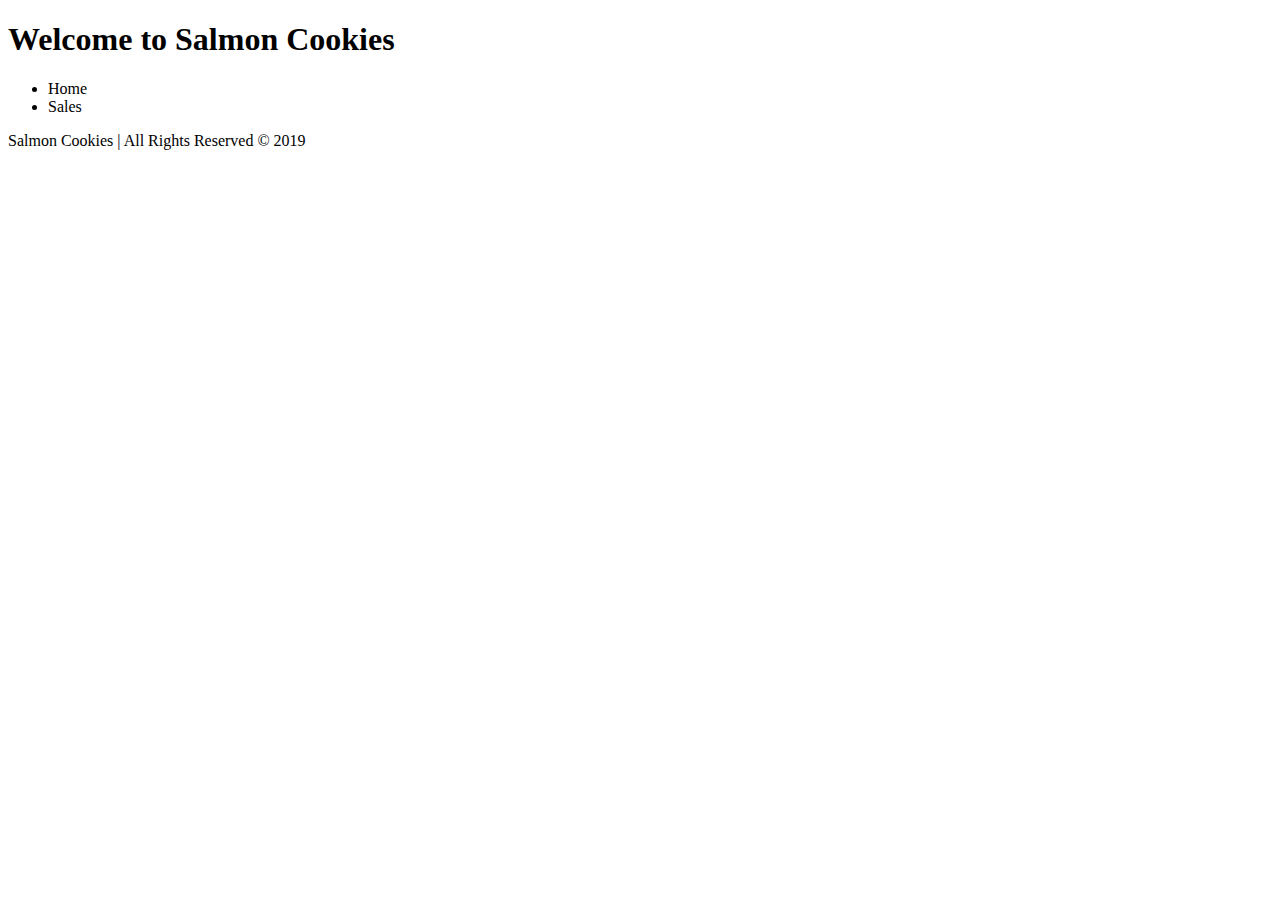
==== index.html @ e8ee6451 "adding files" ====
<!DOCTYPE html>
<html lang="en">
<head>
    <meta charset="UTF-8">
    <meta name="viewport" content="width=device-width, initial-scale=1.0">
    <meta http-equiv="X-UA-Compatible" content="ie=edge">
    <title>Salmon Cookies</title>
</head>
<body>
    <header>
        <h1>Welcome to Salmon Cookies</h1>
        <nav>
            <ul>
                <li>Home</li>
                <li>Sales</li>
            </ul>
        </nav>
    </header>
    <main>

    </main>
    <footer>Salmon Cookies | All Rights Reserved &copy 2019</footer>
    <script src="js/app.js"></script>
</body>
</html>
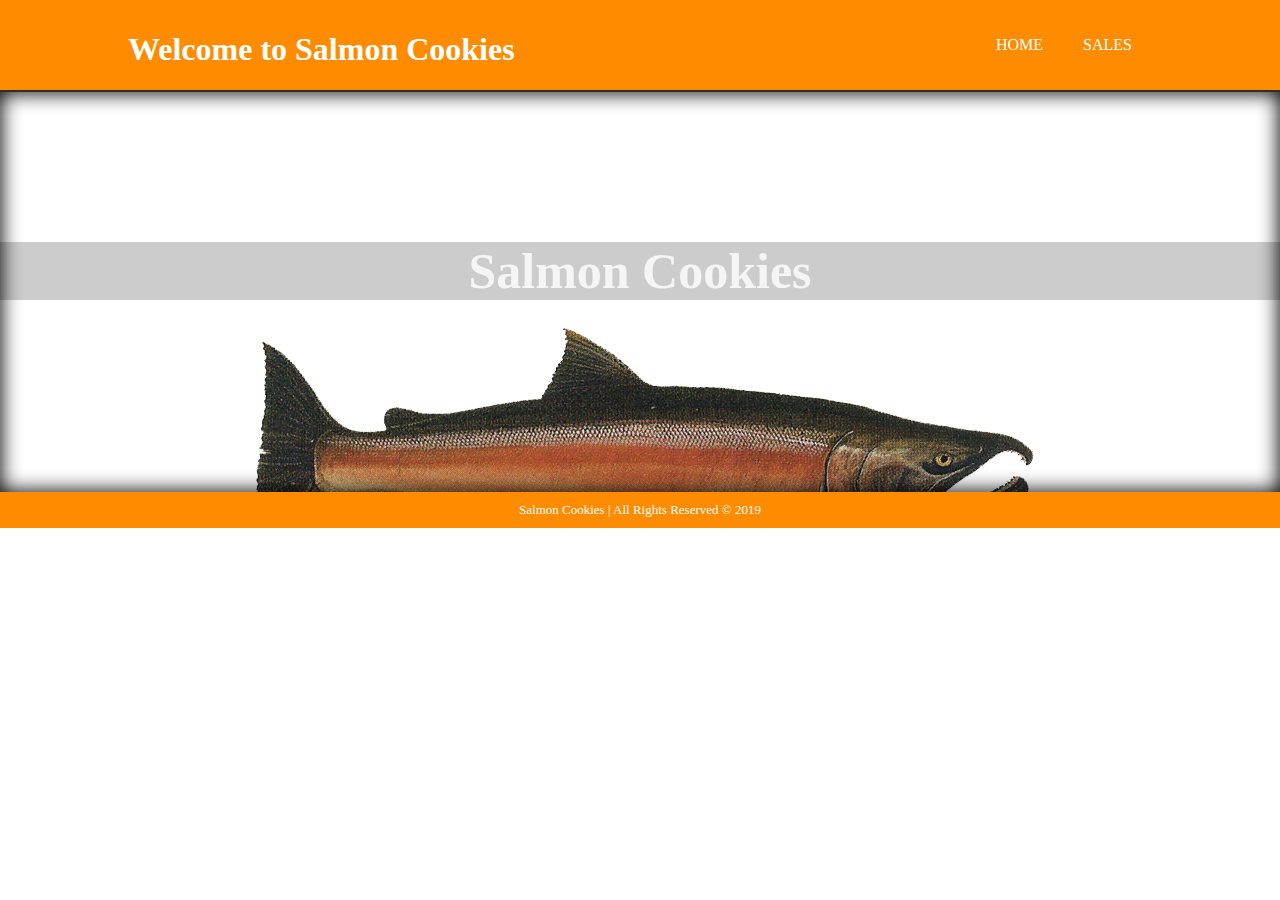
==== commit 7e4ba7b0: "adding my tasks" ====
--- a/index.html
+++ b/index.html
@@ -1,6 +1,7 @@
 <!DOCTYPE html>
 <html lang="en">
 <head>
+    <link rel="stylesheet" href="css/styles.css">
     <meta charset="UTF-8">
     <meta name="viewport" content="width=device-width, initial-scale=1.0">
     <meta http-equiv="X-UA-Compatible" content="ie=edge">
@@ -8,15 +9,24 @@
 </head>
 <body>
     <header>
-        <h1>Welcome to Salmon Cookies</h1>
-        <nav>
-            <ul>
-                <li>Home</li>
-                <li>Sales</li>
-            </ul>
-        </nav>
+        <div class="container">
+            <h1 id="branding">Welcome to Salmon Cookies</h1>
+            <nav>
+                <ul>
+                    <li>
+                        <a href="index.html">Home</a>
+                    </li>
+                    <li>
+                        <a href="sales.html">Sales</a>
+                    </li>
+                </ul>
+            </nav>
+        </div>
     </header>
     <main>
+        <div class="showcase">
+            <h2 >Salmon Cookies</h2>
+        </div>
 
     </main>
     <footer>Salmon Cookies | All Rights Reserved &copy 2019</footer>
--- a/css/styles.css
+++ b/css/styles.css
@@ -0,0 +1,78 @@
+header{
+    background: darkorange;
+    color: white;
+    margin:0;
+    padding-top:10px;
+    font-family: Georgia, 'Times New Roman', Times, serif;
+    font: 15/1.5;
+    text-align: center;
+    min-height: 72px;
+    border-bottom: rgb(46, 46, 46) 2px solid;
+}
+
+.container{
+    width: 80%;
+    margin: auto;
+    overflow: hidden;
+}
+
+header li{
+    display: inline;
+    float: left;
+    margin: 0px;
+    padding: 0 20px 0 20px;
+}
+
+header a{
+        color: #ffffff;
+        text-decoration: none;
+        text-transform: uppercase;
+        font-size: 16px;
+}
+header nav{
+    float: right;
+    margin-top: 10px;
+
+}
+
+header #branding{
+    float:left;
+}
+ 
+header #branding h1{
+    margin: 0px;
+}
+
+body{
+    margin: 0px;
+}
+
+.showcase{
+    min-height: 400px;
+    background: url(../img/salmon.png) no-repeat fixed center;
+    align-content: center;
+    box-shadow: inset 0 0 20px 1px black;
+}
+
+.showcase h2{
+    background-color: rgba(0, 0, 0, 0.199);
+    width:inherit;
+    font-size: 50px;
+    color: whitesmoke;
+    margin-block-start: inherit;
+    text-align: center;
+    position: inherit;
+    
+
+}
+
+footer{
+    margin: 0px;
+    background: darkorange;
+    color: white;
+    margin:0;
+    padding:10px;
+    font-family: Georgia, 'Times New Roman', Times, serif;
+    font-size: small;
+    text-align: center;
+}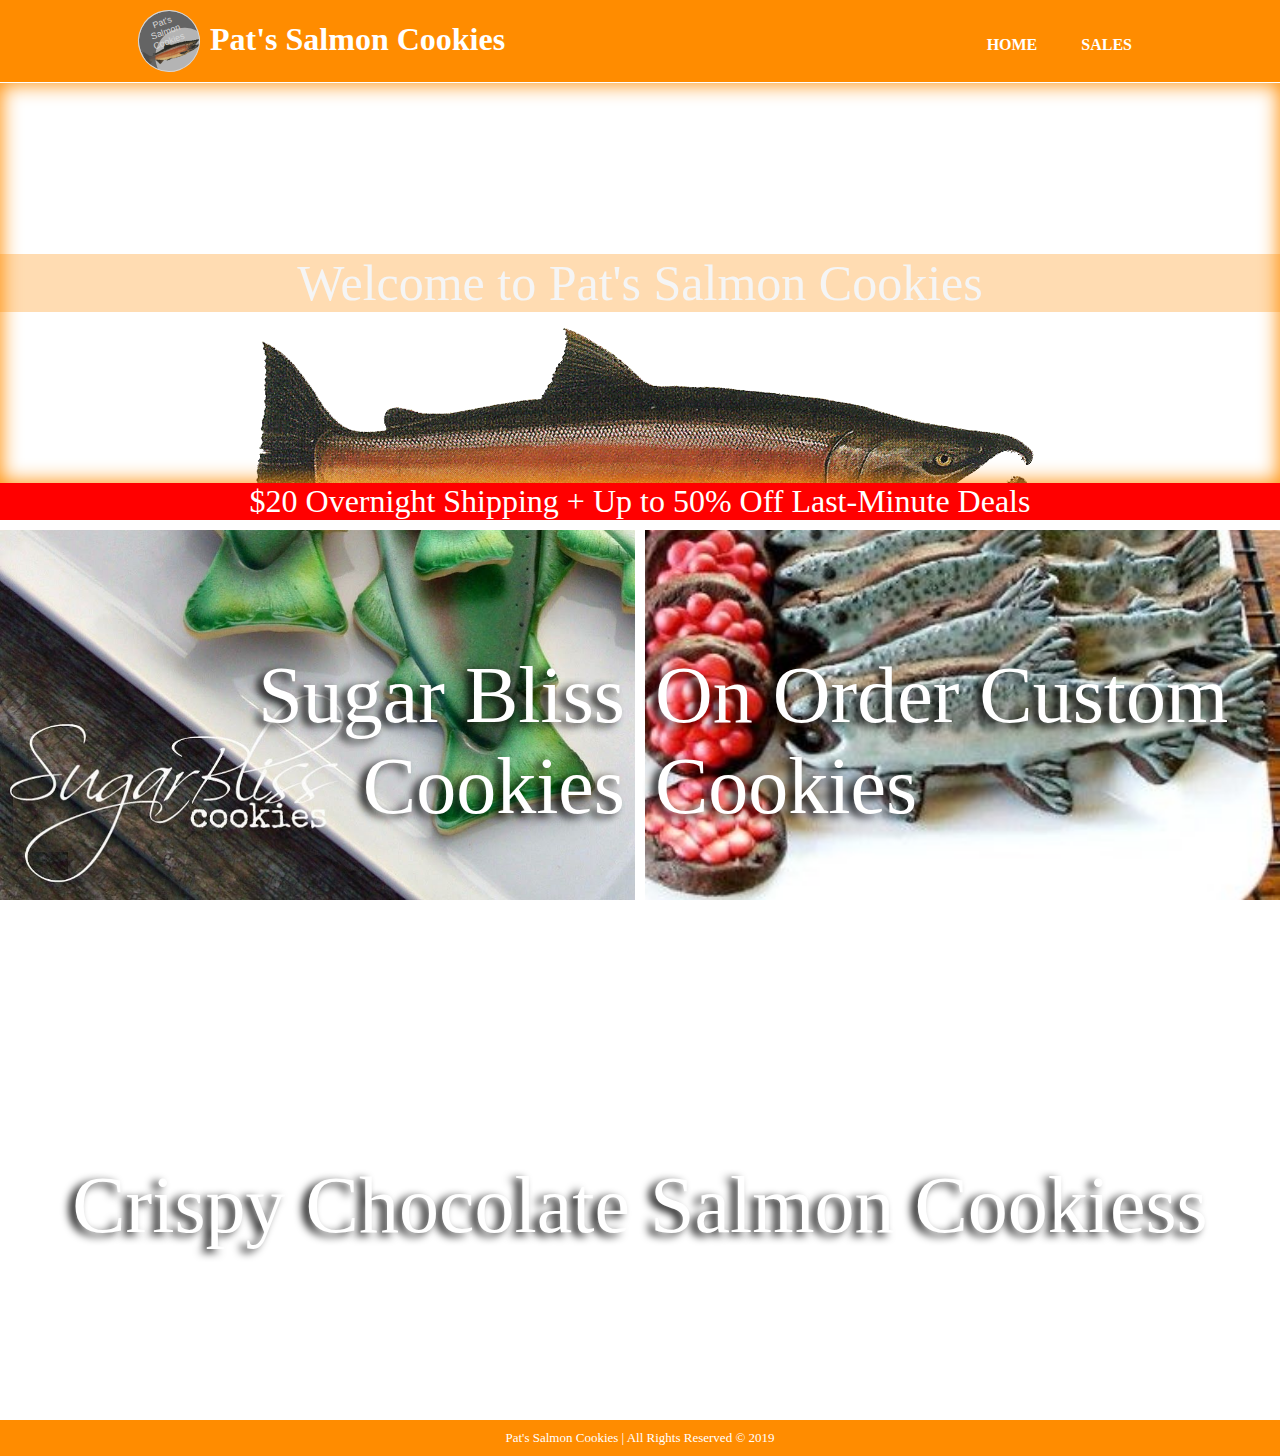
==== commit 2f0b574a: "adding my task" ====
--- a/index.html
+++ b/index.html
@@ -5,12 +5,13 @@
     <meta charset="UTF-8">
     <meta name="viewport" content="width=device-width, initial-scale=1.0">
     <meta http-equiv="X-UA-Compatible" content="ie=edge">
-    <title>Salmon Cookies</title>
+    <title>Pat's Salmon Cookies</title>
 </head>
 <body>
     <header>
         <div class="container">
-            <h1 id="branding">Welcome to Salmon Cookies</h1>
+            <h6 class="logo">Pat's Salmon Cookies</h6>
+            <h1 id="branding">Pat's Salmon Cookies</h1>
             <nav>
                 <ul>
                     <li>
@@ -25,11 +26,16 @@
     </header>
     <main>
         <div class="showcase">
-            <h2 >Salmon Cookies</h2>
+            <h2 >Welcome to Pat's Salmon Cookies</h2>
         </div>
-
+        <h2>$20 Overnight Shipping + Up to 50% Off Last-Minute Deals</h2>
+        <section class="stretch">
+            <div class="cbox1">Sugar Bliss<br>Cookies</div>
+            <div class="cbox2">On Order Custom <br>Cookies</div>
+        </section>
+        <div class="cbox3">Crispy Chocolate Salmon Cookiess</div>
     </main>
-    <footer>Salmon Cookies | All Rights Reserved &copy 2019</footer>
+    <footer>Pat's Salmon Cookies | All Rights Reserved &copy 2019</footer>
     <script src="js/app.js"></script>
 </body>
 </html>--- a/css/styles.css
+++ b/css/styles.css
@@ -1,13 +1,14 @@
+/* Header */
 header{
     background: darkorange;
     color: white;
     margin:0;
-    padding-top:10px;
     font-family: Georgia, 'Times New Roman', Times, serif;
-    font: 15/1.5;
+    font: 100% georgia;
     text-align: center;
     min-height: 72px;
-    border-bottom: rgb(46, 46, 46) 2px solid;
+    max-height: 92px;
+    border-bottom: rgb(255, 255, 255) 1px solid;
 }
 
 .container{
@@ -18,7 +19,7 @@
 
 header li{
     display: inline;
-    float: left;
+    /* float: left; */
     margin: 0px;
     padding: 0 20px 0 20px;
 }
@@ -28,11 +29,34 @@
         text-decoration: none;
         text-transform: uppercase;
         font-size: 16px;
+        font-weight: 800;
 }
+
+/* Nav */
 header nav{
     float: right;
-    margin-top: 10px;
+    margin-top: 20px;
 
+}
+
+.logo{
+    background: url(../img/salmon.png) no-repeat center 30px;
+    background-size: contain;
+    background-color: rgb(180, 180, 180);
+    color: rgb(216, 216, 216);
+    font-size: 9px;
+    font-weight: 100;
+    font-family: Verdana, Geneva, Tahoma, sans-serif;
+    width: 50px;
+    height: 50px;
+    float: left;
+    margin: 10px;
+    padding: 5px;
+    transform: rotate(-20deg);
+    border-color: rgb(255, 0, 0);
+    border: 1px solid;
+    box-shadow: inset 9px 20px 0px 1px #535353d3;
+    border-radius: 200px;
 }
 
 header #branding{
@@ -43,29 +67,89 @@
     margin: 0px;
 }
 
+/* Body */
 body{
     margin: 0px;
 }
-
 .showcase{
     min-height: 400px;
     background: url(../img/salmon.png) no-repeat fixed center;
     align-content: center;
-    box-shadow: inset 0 0 20px 1px black;
+    box-shadow: inset 0 0 20px 1px darkorange;
 }
 
 .showcase h2{
-    background-color: rgba(0, 0, 0, 0.199);
+    background-color: rgba(255, 140, 0, 0.301);
     width:inherit;
     font-size: 50px;
     color: whitesmoke;
     margin-block-start: inherit;
     text-align: center;
     position: inherit;
-    
-
 }
 
+main h2{
+    background-color: red;
+    color: white;
+    font: 200% san-serif;
+    text-align: center;
+    margin: 0px;
+}
+
+.stretch{
+    display: flex;
+}
+
+.cbox1{
+    min-height: 250px;
+    max-height: 250px;
+    color: white;
+    background-color: rgba(0, 0, 0, 0.24);
+    text-align: right;
+    font-size: 80px;
+    width: 49%;
+    float: left;
+    background: url(../img/Sugar\ Bliss\ cookies.jpg) no-repeat fixed left;
+    background-size: contain;
+    margin: 10px 5px 5px 0px;
+    padding: 120px 10px 100px 0px;
+    height:100%;
+    text-shadow: -6px 3px 8px black;
+}
+
+.cbox2{
+    min-height: 250px;
+    max-height: 250px;
+    background-color: rgba(0, 0, 0, 0.24);
+    color: white;
+    text-align: left;
+    font-size: 80px;
+    width: 49%;
+    float: right;
+    background: url(../img/on\ order\ customized.jpg) no-repeat fixed right;
+    background-size: contain;
+    margin: 10px 0px 5px 5px;
+    padding: 120px 0px 100px 10px;
+    height:100%;
+    text-shadow: -6px 3px 8px black;
+}
+
+.cbox3{
+    min-height: 150px;
+    max-height:150px;
+    color: white;
+    text-align: center;
+    font-size: 80px;
+    height:100%;
+    width: 100%;
+    background: url(../img/Crispy\ Chocolate\ salmon\ cookiess.jpg) no-repeat fixed center;
+    background-size: contain;
+    margin: 5px 0px 10px 0px;
+    padding: 150px 0px 100px 0px;
+    text-shadow: -6px 3px 8px black;
+}
+
+/* Footer */
 footer{
     margin: 0px;
     background: darkorange;
@@ -75,4 +159,39 @@
     font-family: Georgia, 'Times New Roman', Times, serif;
     font-size: small;
     text-align: center;
+}
+
+/* sales page */
+.lists{
+    background-color: gainsboro;
+    margin: 50px 200px 50px 200px;
+    padding: 20px 100px 20px 100px;
+    }
+
+
+.heading{
+    background-color: darkorange;
+    color: white;
+    text-align: center;
+    padding: 10px;
+}
+
+main ul{
+    background-color: #b3adad4d;
+    color: darkorange;
+    border-bottom: darkorange 2px solid;
+    padding: 40px 100px 40px 100px;
+    text-align: center;
+    font-size: xx-large;
+    font-weight: 800;
+    text-transform: uppercase;
+}
+
+main li{
+    background-color: rgba(245, 245, 245, 0.479);
+    color: rgb(66, 66, 66);
+    text-align: left;
+    padding: 5px 50px 5px 50px;
+    font-size: small;
+    text-transform: none;
 }